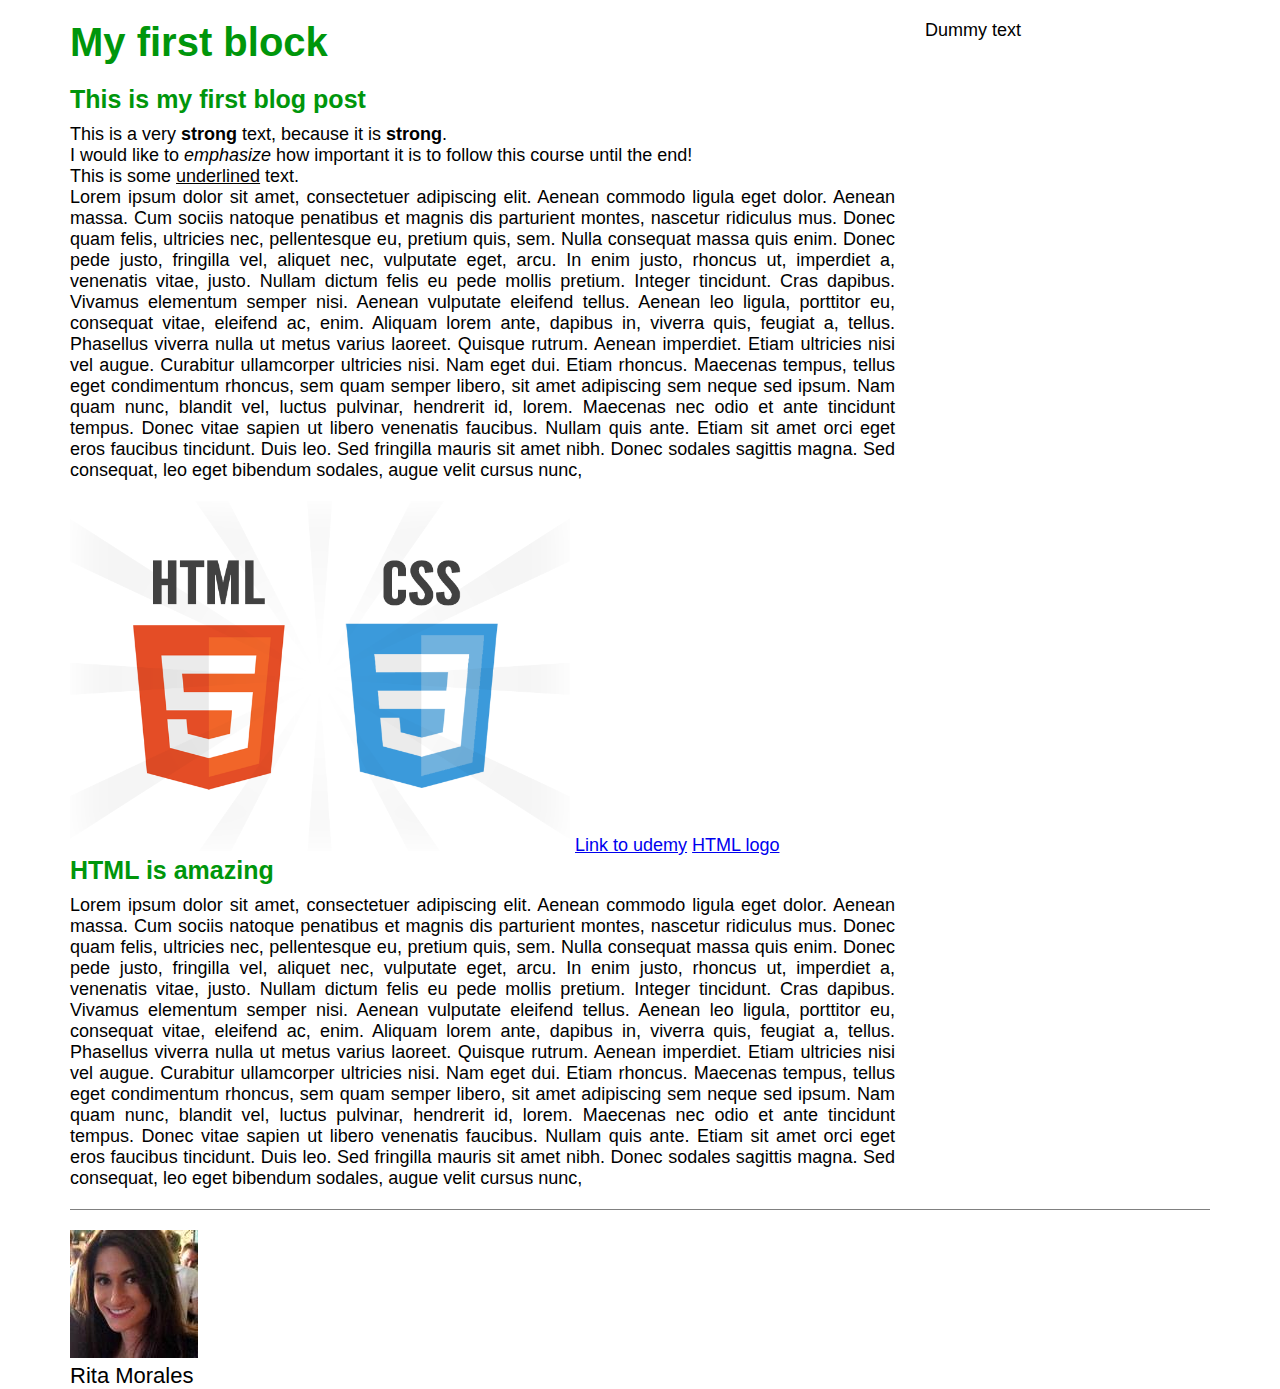
==== index.html @ aff51475 "css layout done" ====
<!DOCTYPE html >
<html>
    <head>
        <title>My first blog post</title>
        <link rel="stylesheet" type="text/css" href="style.css">
    </head>
    
    <body>
        <div class="container">
            <div class="blog-post">
                <h1>My first block</h1>

                <h2>This is my first blog post</h2>
                <p class="main-text">
                    This is a very <strong>strong</strong> text, because it is <strong>strong</strong>.<br/>

                    I would like to <em>emphasize</em> how important it is to follow this course until the end!<br/>

                    This is some <u>underlined</u> text.<br/>

                    Lorem ipsum dolor sit amet, consectetuer adipiscing elit. Aenean commodo ligula eget dolor. Aenean massa. Cum sociis natoque penatibus et magnis dis parturient montes, nascetur ridiculus mus. Donec quam felis, ultricies nec, pellentesque eu, pretium quis, sem. Nulla consequat massa quis enim. Donec pede justo, fringilla vel, aliquet nec, vulputate eget, arcu. In enim justo, rhoncus ut, imperdiet a, venenatis vitae, justo. Nullam dictum felis eu pede mollis pretium. Integer tincidunt. Cras dapibus. Vivamus elementum semper nisi. Aenean vulputate eleifend tellus. Aenean leo ligula, porttitor eu, consequat vitae, eleifend ac, enim. Aliquam lorem ante, dapibus in, viverra quis, feugiat a, tellus. Phasellus viverra nulla ut metus varius laoreet. Quisque rutrum. Aenean imperdiet. Etiam ultricies nisi vel augue. Curabitur ullamcorper ultricies nisi. Nam eget dui. Etiam rhoncus. Maecenas tempus, tellus eget condimentum rhoncus, sem quam semper libero, sit amet adipiscing sem neque sed ipsum. Nam quam nunc, blandit vel, luctus pulvinar, hendrerit id, lorem. Maecenas nec odio et ante tincidunt tempus. Donec vitae sapien ut libero venenatis faucibus. Nullam quis ante. Etiam sit amet orci eget eros faucibus tincidunt. Duis leo. Sed fringilla mauris sit amet nibh. Donec sodales sagittis magna. Sed consequat, leo eget bibendum sodales, augue velit cursus nunc,
                </p>


                <img src="logo.png" alt="The HTML5 logo" style="width:500px;height:350px">

                <a href="http://www.udemy.com" target="_blank">Link to udemy</a>
                <a href="logo.png" target="_blank">HTML logo</a>

                <h2>HTML is amazing</h2>

                <p class="main-text">
                    Lorem ipsum dolor sit amet, consectetuer adipiscing elit. Aenean commodo ligula eget dolor. Aenean massa. Cum sociis natoque penatibus et magnis dis parturient montes, nascetur ridiculus mus. Donec quam felis, ultricies nec, pellentesque eu, pretium quis, sem. Nulla consequat massa quis enim. Donec pede justo, fringilla vel, aliquet nec, vulputate eget, arcu. In enim justo, rhoncus ut, imperdiet a, venenatis vitae, justo. Nullam dictum felis eu pede mollis pretium. Integer tincidunt. Cras dapibus. Vivamus elementum semper nisi. Aenean vulputate eleifend tellus. Aenean leo ligula, porttitor eu, consequat vitae, eleifend ac, enim. Aliquam lorem ante, dapibus in, viverra quis, feugiat a, tellus. Phasellus viverra nulla ut metus varius laoreet. Quisque rutrum. Aenean imperdiet. Etiam ultricies nisi vel augue. Curabitur ullamcorper ultricies nisi. Nam eget dui. Etiam rhoncus. Maecenas tempus, tellus eget condimentum rhoncus, sem quam semper libero, sit amet adipiscing sem neque sed ipsum. Nam quam nunc, blandit vel, luctus pulvinar, hendrerit id, lorem. Maecenas nec odio et ante tincidunt tempus. Donec vitae sapien ut libero venenatis faucibus. Nullam quis ante. Etiam sit amet orci eget eros faucibus tincidunt. Duis leo. Sed fringilla mauris sit amet nibh. Donec sodales sagittis magna. Sed consequat, leo eget bibendum sodales, augue velit cursus nunc,
                </p>
            </div>
            
            <div class="other-posts">
                Dummy text
            </div>
            
            
            <div class="clearfix"></div>
            
            <div class=author-box>
                <img src="author.jpg" alt="Author photo">
                <p class="author-text">Rita Morales</p>
            </div>
        </div>
    </body>
</html>
---- style.css ----
* {
    margin: 0;
    padding: 0;
    box-sizing: border-box;
}

.clearfix:after {
    content: "";
    display: table;
    clear: both;
}

body {
    font-family: Helvetica Neue, Arial;
    font-size: 18px;
}

h1, h2 {
    color: #00960b;
}

h1 {
    font-size: 40px;
    margin-bottom: 20px;
}

h2 {
    font-size: 25px;
    margin-bottom: 10px;
}

.main-text {
    text-align: justify;
    margin-bottom: 20px;
    
}

.author-text {
    font-size: 22px;
}
.container {
    width: 1140px;
    margin: 20px auto 0 auto
}

.blog-post {
    width: 75%;
    float: left;
    padding-right: 30px
}

.other-posts {
    width: 25%;
    float: left
}

.author-box {
    border-top: 1px solid #808080;
    padding-top: 20px;
}
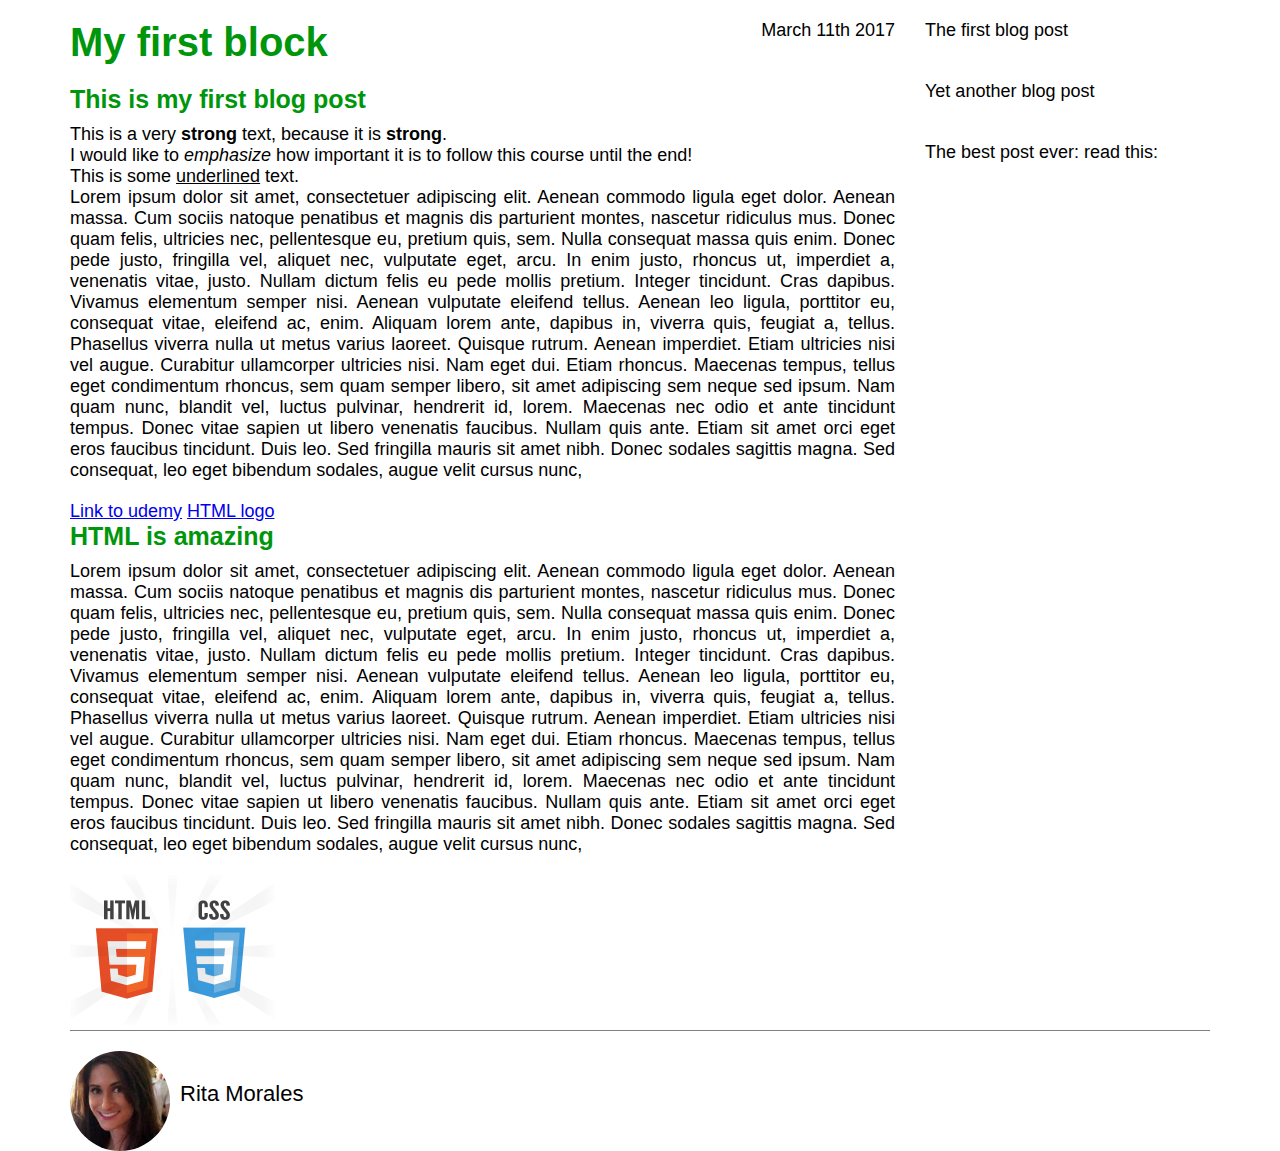
==== commit c74ba64e: "relative and absolute" ====
--- a/index.html
+++ b/index.html
@@ -9,6 +9,8 @@
         <div class="container">
             <div class="blog-post">
                 <h1>My first block</h1>
+                
+                <p class="date">March 11th 2017</p>
 
                 <h2>This is my first blog post</h2>
                 <p class="main-text">
@@ -22,8 +24,6 @@
                 </p>
 
 
-                <img src="logo.png" alt="The HTML5 logo" style="width:500px;height:350px">
-
                 <a href="http://www.udemy.com" target="_blank">Link to udemy</a>
                 <a href="logo.png" target="_blank">HTML logo</a>
 
@@ -32,10 +32,15 @@
                 <p class="main-text">
                     Lorem ipsum dolor sit amet, consectetuer adipiscing elit. Aenean commodo ligula eget dolor. Aenean massa. Cum sociis natoque penatibus et magnis dis parturient montes, nascetur ridiculus mus. Donec quam felis, ultricies nec, pellentesque eu, pretium quis, sem. Nulla consequat massa quis enim. Donec pede justo, fringilla vel, aliquet nec, vulputate eget, arcu. In enim justo, rhoncus ut, imperdiet a, venenatis vitae, justo. Nullam dictum felis eu pede mollis pretium. Integer tincidunt. Cras dapibus. Vivamus elementum semper nisi. Aenean vulputate eleifend tellus. Aenean leo ligula, porttitor eu, consequat vitae, eleifend ac, enim. Aliquam lorem ante, dapibus in, viverra quis, feugiat a, tellus. Phasellus viverra nulla ut metus varius laoreet. Quisque rutrum. Aenean imperdiet. Etiam ultricies nisi vel augue. Curabitur ullamcorper ultricies nisi. Nam eget dui. Etiam rhoncus. Maecenas tempus, tellus eget condimentum rhoncus, sem quam semper libero, sit amet adipiscing sem neque sed ipsum. Nam quam nunc, blandit vel, luctus pulvinar, hendrerit id, lorem. Maecenas nec odio et ante tincidunt tempus. Donec vitae sapien ut libero venenatis faucibus. Nullam quis ante. Etiam sit amet orci eget eros faucibus tincidunt. Duis leo. Sed fringilla mauris sit amet nibh. Donec sodales sagittis magna. Sed consequat, leo eget bibendum sodales, augue velit cursus nunc,
                 </p>
+                
+                <img src="logo.png" alt="The HTML5 logo">
             </div>
             
             <div class="other-posts">
-                Dummy text
+                <div class="other">The first blog post</div>
+                <div class="other">Yet another blog post</div>
+                <div class="other">The best post ever: read this:</div>
+                
             </div>
             
             
--- a/style.css
+++ b/style.css
@@ -37,7 +37,11 @@
 
 .author-text {
     font-size: 22px;
+    float:left;
+    margin-top: 30px;
+    margin-left: 10px
 }
+
 .container {
     width: 1140px;
     margin: 20px auto 0 auto
@@ -46,7 +50,8 @@
 .blog-post {
     width: 75%;
     float: left;
-    padding-right: 30px
+    padding-right: 30px;
+    position: relative;
 }
 
 .other-posts {
@@ -58,3 +63,25 @@
     border-top: 1px solid #808080;
     padding-top: 20px;
 }
+
+.other {
+    margin-bottom: 40px;
+}
+
+.author-box img {
+    height: 100px;
+    width: 100px;
+    border-radius: 50%;
+    float: left;
+}
+
+.blog-post img {
+    height: 150px;
+    width: auto;
+}
+
+.date {
+    position: absolute;
+    top: 0;
+    right: 30px;
+}